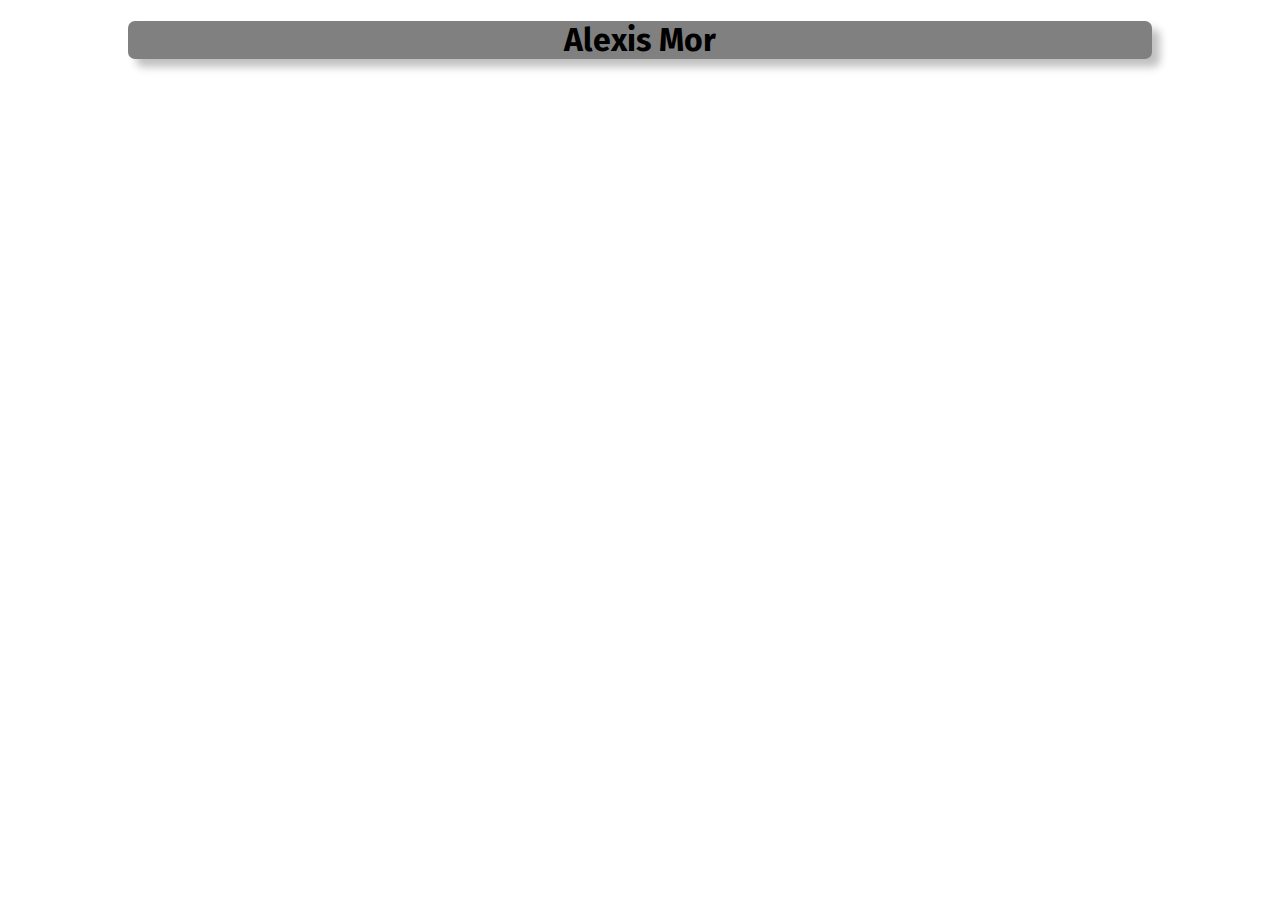
==== index.html @ 856802ee "Add files via upload" ====
<!DOCTYPE html>
<html lang="en">

<head>
  <meta charset="UTF-8">
  <meta name="viewport" content="width=device-width, initial-scale=1.0">
  <link rel="stylesheet" href="styles.css">
  <title>Alexis Morris Project</title>
</head>

  <body>

    <div id="container">

    <header>
      <h1>Alexis Mor
---- styles.css ----
@import url('https://fonts.googleapis.com/css2?family=Bebas+Neue&family=Fira+Sans&family=Lobster&display=swap');

/*make all images flexible*/
img{

	max-width: 100%;

}

body {

	width: 100%;
	margin-left: auto;
	margin-right: auto;
	font-family: 'Fira Sans', sans-serif;
	
}

header {

	/*background-color: #000000;*/
	border-radius: 0.4375em;
	/*box-shadow: 8px 8px 8px #c0c0c0;*/
	margin-top: .2em;

}

nav {

	/*float: right;*/
	font-family: 'Lobster', cursive;
	font-size: 2em;
	text-align: center;
	font-weight: bold;
	text-decoration: underline;
	padding: 15px;
	margin-top: 10px;
	margin-bottom: 10px;
	border-radius: 20px;

}

nav li{

	background-color: #000000;
	margin: 0.3em;
	padding: 0.4em;
	border-radius: 0.625em;
	list-style-type: none;

}

nav ul{

	padding: 0;

}

a {
	color: white;
	text-decoration: none;
}

a:hover{
	text-decoration: line-through;
}

h3{
	font-family: 'Bebas Neue', cursive;
	font-size: 2em;

}

main{

	padding-left: 10%;
	padding-right: 10%;
	margin-top: 20px;
	margin-bottom: 10px;
	border-radius: 10px;
	background-color: #808080;
	box-shadow: 12px 12px 12px #c0c0c0;

}

footer{

	font-size: .70em;
	text-align: center;
	margin-top: 20px;
	
}

.mobile{
	display: inline;
}

.desktop{
	display: none;
}

/*Style rule for form elements*/
input, select, text area {
	display: block;
	margin-bottom: 1em;
}

/*Style Rule for Label Element*/
label{
	display: block;
}

/*Style Rule for UL in form*/
form ul{
	list-style-type: none;
}

/*Style Rule for chkbx class*/
.chkbx {
	display: inline-block;
}




/*Styles for tablet version*/
@media only screen and (min-width: 481px) {

	nav li{
		display: inline;
		padding: 0;
	}
	nav ul{
		background-color: #000000;
		border-radius: 0.625em;
	}

	/*Style rule for label element*/
	label {
		float: left;
		padding-right: 0.5em;
		text-align: right;
		width: 10em;
	}

	/*Style rule for btn class*/
	.btn{
		margin-left: 12em;
	}
}







/*Styles for desktop version*/
@media only screen and (min-width:  1024px){
	body{
		width: 80%;

}

	header {

	background-color: #808080;
	box-shadow: 0.5em 0.5em 0.5em #c0c0c0;
	text-align: center;
}

nav {
	float: center;
	font-size: 1.9em;
	border-radius: 1.4em;

}

nav li{
	padding: .001em;

}

#book-info {
    border: 1px solid #ddd;
    padding: 20px;
    border-radius: 5px;
    max-width: 600px
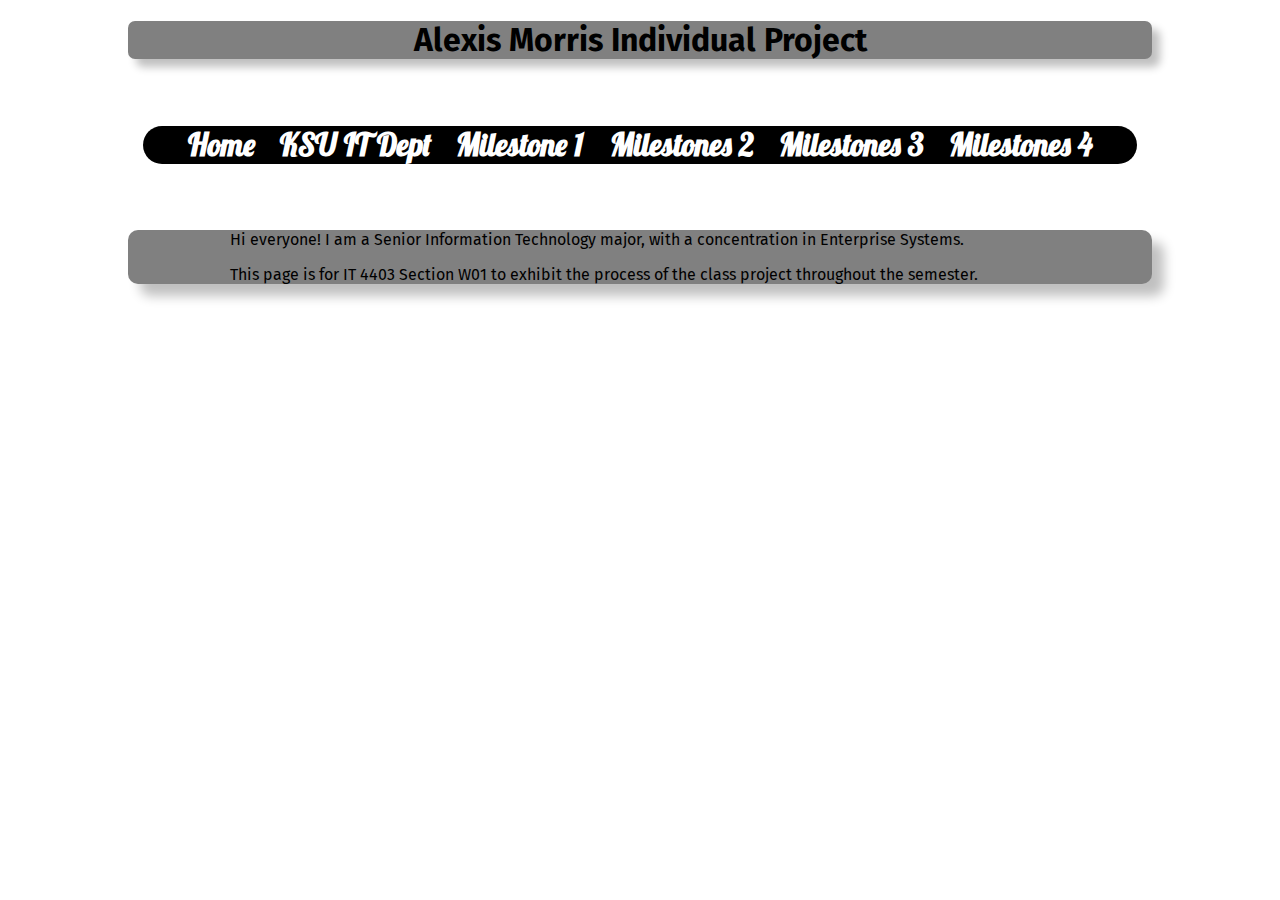
==== commit 0ee9c0f1: "Update index.html" ====
--- a/index.html
+++ b/index.html
@@ -13,4 +13,31 @@
     <div id="container">
 
     <header>
-      <h1>Alexis Mor+      <h1>Alexis Morris Individual Project</h1>
+    </header>
+  
+    <nav>
+            <ul>
+                <li><a href="index.html">Home</a></li>
+                <li><a href="department.html">KSU IT Dept</a></li>
+                <li><a href="milestone1.html">Milestone 1</a></li>
+                <li><a href="milestone2.html">Milestones 2</a></li>
+                <li><a href="milestone3.html">Milestones 3</a></li>
+                <li><a href="milestone4.html">Milestones 4</a></li>
+            </ul>
+        </nav>
+
+
+    <main>
+    
+      <p>Hi everyone! I am a Senior Information Technology major, with a concentration in Enterprise Systems.</p>
+
+      <p>This page is for IT 4403 Section W01 to exhibit the process of the class project throughout the semester.</p>  
+  
+    </main>
+
+  </div>
+
+  </body>
+
+</html>
